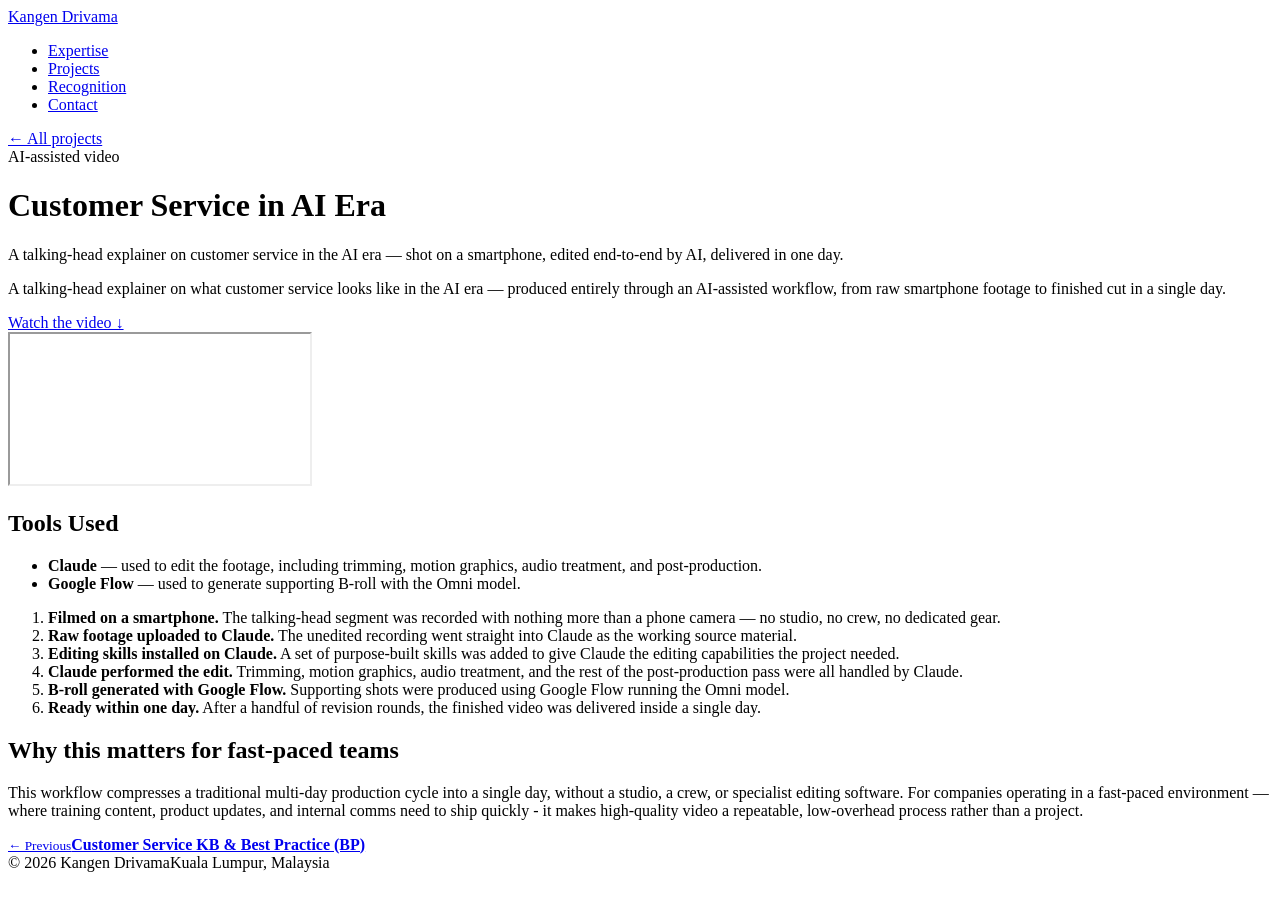
==== projects/campaign-update-video/index.html @ 98ab6d1a "Update portfolio case study copy Co-authored-by: Copilot <223556219+Copilot@users.noreply.github.com" ====
<!doctype html>
<html lang="en">
<head>
<meta charset="UTF-8"><meta name="viewport" content="width=device-width, initial-scale=1">
<title>Customer Service in AI Era - Kangen Drivama</title>
<meta name="description" content="A talking-head explainer on customer service in the AI era, filmed on a smartphone and produced with an AI-assisted workflow in one day.">
<meta property="og:title" content="Customer Service in AI Era - Kangen Drivama">
<meta property="og:description" content="A talking-head explainer on customer service in the AI era, filmed on a smartphone and produced with an AI-assisted workflow in one day.">
<meta property="og:image" content="../../banner.jpg">
<link rel="icon" type="image/svg+xml" href="../../favicon.svg"><link rel="preconnect" href="https://fonts.googleapis.com"><link rel="preconnect" href="https://fonts.gstatic.com" crossorigin>
<link rel="stylesheet" href="https://fonts.googleapis.com/css2?family=Inter:wght@400;500;600;700&display=swap"><link rel="stylesheet" href="../../style.css">
</head><body><nav><div class="wrap"><a class="logo" href="../../">Kangen Drivama</a><ul><li><a href="../../#expertise">Expertise</a></li><li><a href="../../#projects">Projects</a></li><li><a href="../../#recognition">Recognition</a></li><li><a href="../../#contact">Contact</a></li></ul></div></nav><main class="wrap narrow case"><a class="back" href="../../#projects">&larr; All projects</a>
<div class="cat">AI-assisted video</div><h1>Customer Service in AI Era</h1>
<p class="lead">A talking-head explainer on customer service in the AI era &mdash; shot on a smartphone, edited end-to-end by AI, delivered in one day.</p>
<p>A talking-head explainer on what customer service looks like in the AI era &mdash; produced entirely through an AI-assisted workflow, from raw smartphone footage to finished cut in a single day.</p>
<div class="actions"><a class="btn" href="#video">Watch the video &darr;</a></div>
<div class="video-frame" id="video"><iframe src="https://www.youtube-nocookie.com/embed/_3xxeVilkKs" title="Customer Service in AI Era video" loading="lazy" referrerpolicy="strict-origin-when-cross-origin" allow="accelerometer; autoplay; clipboard-write; encrypted-media; gyroscope; picture-in-picture; web-share" allowfullscreen></iframe></div>
<h2>Tools Used</h2><ul><li><b>Claude</b> — used to edit the footage, including trimming, motion graphics, audio treatment, and post-production.</li><li><b>Google Flow</b> — used to generate supporting B-roll with the Omni model.</li></ul><ol>
<li><b>Filmed on a smartphone.</b> The talking-head segment was recorded with nothing more than a phone camera &mdash; no studio, no crew, no dedicated gear.</li>
<li><b>Raw footage uploaded to Claude.</b> The unedited recording went straight into Claude as the working source material.</li>
<li><b>Editing skills installed on Claude.</b> A set of purpose-built skills was added to give Claude the editing capabilities the project needed.</li>
<li><b>Claude performed the edit.</b> Trimming, motion graphics, audio treatment, and the rest of the post-production pass were all handled by Claude.</li>
<li><b>B-roll generated with Google Flow.</b> Supporting shots were produced using Google Flow running the Omni model.</li>
<li><b>Ready within one day.</b> After a handful of revision rounds, the finished video was delivered inside a single day.</li>
</ol>
<h2>Why this matters for fast-paced teams</h2><p>This workflow compresses a traditional multi-day production cycle into a single day, without a studio, a crew, or specialist editing software. For companies operating in a fast-paced environment &mdash; where training content, product updates, and internal comms need to ship quickly - it makes high-quality video a repeatable, low-overhead process rather than a project.</p>
<div class="pn"><a href="../../projects/kb-customer-service/"><small>&larr; Previous</small><b>Customer Service KB &amp; Best Practice (BP)</b></a></div></main><footer><div class="wrap"><span>&copy; 2026 Kangen Drivama</span><span>Kuala Lumpur, Malaysia</span></div></footer></body></html>
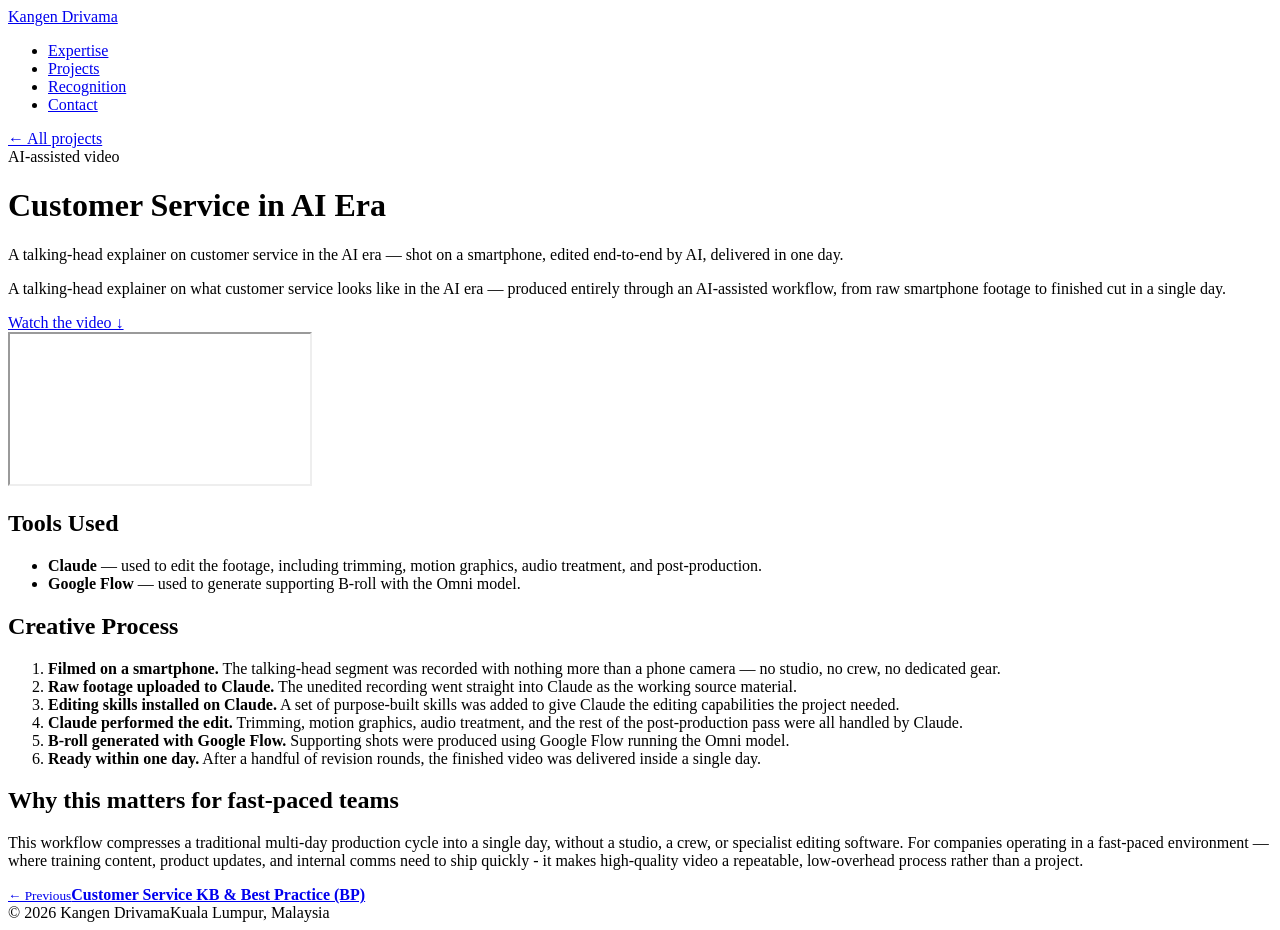
==== commit 142194b7: "Add creative process heading to video case study Co-authored-by: Copilot <223556219+Copilot@users.no" ====
--- a/projects/campaign-update-video/index.html
+++ b/projects/campaign-update-video/index.html
@@ -15,7 +15,8 @@
 <p>A talking-head explainer on what customer service looks like in the AI era &mdash; produced entirely through an AI-assisted workflow, from raw smartphone footage to finished cut in a single day.</p>
 <div class="actions"><a class="btn" href="#video">Watch the video &darr;</a></div>
 <div class="video-frame" id="video"><iframe src="https://www.youtube-nocookie.com/embed/_3xxeVilkKs" title="Customer Service in AI Era video" loading="lazy" referrerpolicy="strict-origin-when-cross-origin" allow="accelerometer; autoplay; clipboard-write; encrypted-media; gyroscope; picture-in-picture; web-share" allowfullscreen></iframe></div>
-<h2>Tools Used</h2><ul><li><b>Claude</b> — used to edit the footage, including trimming, motion graphics, audio treatment, and post-production.</li><li><b>Google Flow</b> — used to generate supporting B-roll with the Omni model.</li></ul><ol>
+<h2>Tools Used</h2><ul><li><b>Claude</b> — used to edit the footage, including trimming, motion graphics, audio treatment, and post-production.</li><li><b>Google Flow</b> — used to generate supporting B-roll with the Omni model.</li></ul>
+<h2>Creative Process</h2><ol>
 <li><b>Filmed on a smartphone.</b> The talking-head segment was recorded with nothing more than a phone camera &mdash; no studio, no crew, no dedicated gear.</li>
 <li><b>Raw footage uploaded to Claude.</b> The unedited recording went straight into Claude as the working source material.</li>
 <li><b>Editing skills installed on Claude.</b> A set of purpose-built skills was added to give Claude the editing capabilities the project needed.</li>
